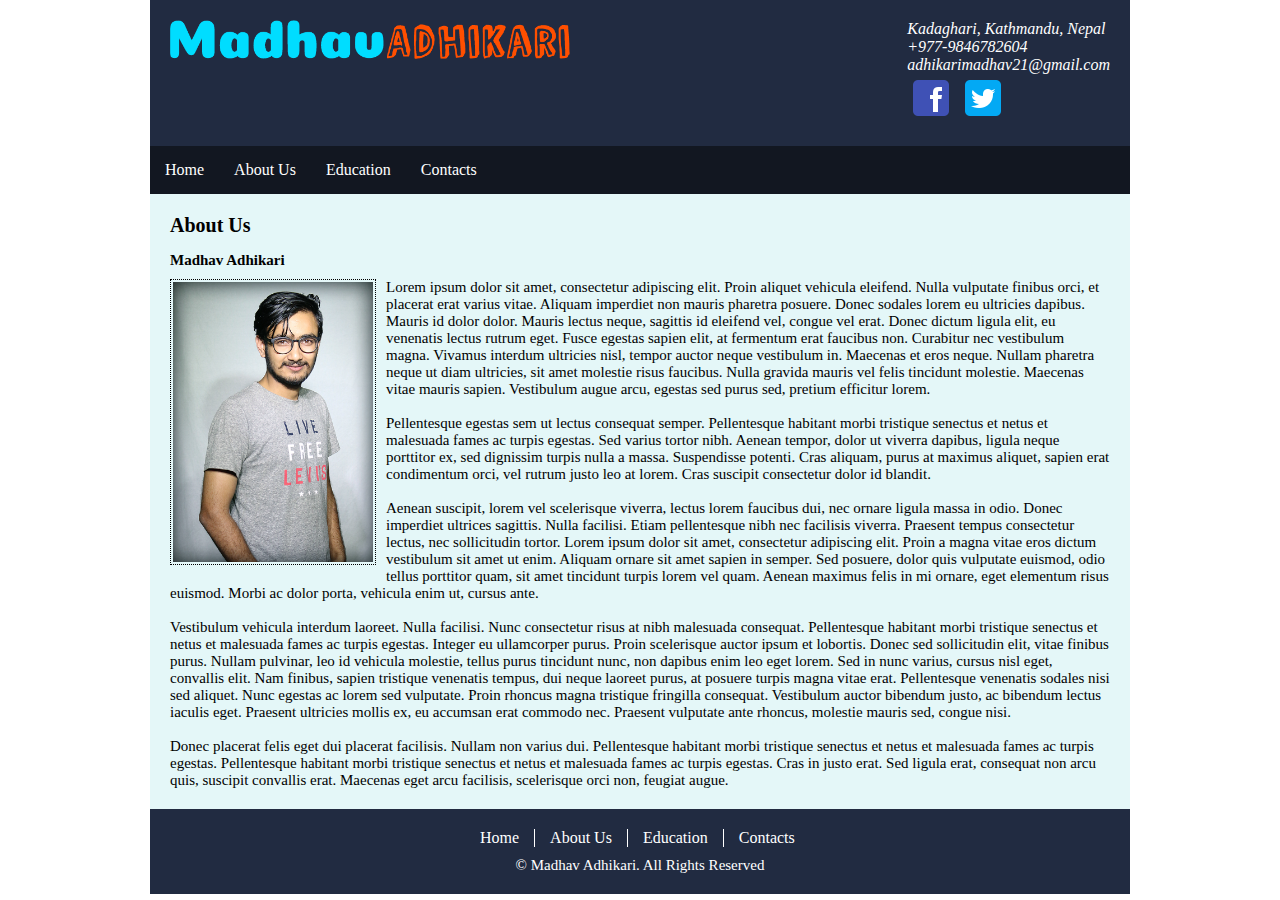
==== about.html @ 29037ae1 "ll" ====
<!DOCTYPE html>
<html>
<head>
    <title>About | Madhav Adhikari </title>
    <link rel="stylesheet" type="text/css" href="css/style.css">
</head>
<body>
<div id="container">
    <header class="header">
        <div class="logo">
            <img src="images/myLogo.png" alt="My Logo">
        </div>
        <div class="head-contact">
            <address class="head-address">
                Kadaghari, Kathmandu, Nepal <br />
                +977-9846782604 <br />
                <a href="mailto:adhikarimadhav21@gmail.com" target="_blank">adhikarimadhav21@gmail.com</a> <br />
                <a href="http://facebook.com" tar><img src="images/fb-icon.png"></a>
                <a href="http://twitter.com" target="_blank"><img src="images/twitter-icon.png"></a>
            </address>
        </div>
        <div class="clearfix"></div>
    </header>
    
   <nav class="navigation">
        <ul class="main-menu">
            <li><a href="index.html">Home</a></li>
            <li><a href="about.html">About Us</a></li>
            <li><a href="education.html">Education</a></li>
            <li><a href="contacts.html">Contacts</a></li>
            <div class="clearfix"></div>
        </ul>
    </nav>


    <section class="page-body">
        <div class="page-heading">
            <h1>About Us</h1>
        </div>
        <div class="page-content">
            <div class="page-content-heading">
                <h2>Madhav Adhikari</h2>
            </div>
            <div class="page-content-p">
                <img src="images/madhav_adhikari.jpg" class="page-image" />
                <p>
                    Lorem ipsum dolor sit amet, consectetur adipiscing elit. Proin aliquet vehicula eleifend. Nulla vulputate finibus orci, et placerat erat varius vitae. Aliquam imperdiet non mauris pharetra posuere. Donec sodales lorem eu ultricies dapibus. Mauris id dolor dolor. Mauris lectus neque, sagittis id eleifend vel, congue vel erat. Donec dictum ligula elit, eu venenatis lectus rutrum eget. Fusce egestas sapien elit, at fermentum erat faucibus non. Curabitur nec vestibulum magna. Vivamus interdum ultricies nisl, tempor auctor neque vestibulum in. Maecenas et eros neque. Nullam pharetra neque ut diam ultricies, sit amet molestie risus faucibus. Nulla gravida mauris vel felis tincidunt molestie. Maecenas vitae mauris sapien. Vestibulum augue arcu, egestas sed purus sed, pretium efficitur lorem.

                    <br /><br />

                    Pellentesque egestas sem ut lectus consequat semper. Pellentesque habitant morbi tristique senectus et netus et malesuada fames ac turpis egestas. Sed varius tortor nibh. Aenean tempor, dolor ut viverra dapibus, ligula neque porttitor ex, sed dignissim turpis nulla a massa. Suspendisse potenti. Cras aliquam, purus at maximus aliquet, sapien erat condimentum orci, vel rutrum justo leo at lorem. Cras suscipit consectetur dolor id blandit.

                    <br /><br />

                    Aenean suscipit, lorem vel scelerisque viverra, lectus lorem faucibus dui, nec ornare ligula massa in odio. Donec imperdiet ultrices sagittis. Nulla facilisi. Etiam pellentesque nibh nec facilisis viverra. Praesent tempus consectetur lectus, nec sollicitudin tortor. Lorem ipsum dolor sit amet, consectetur adipiscing elit. Proin a magna vitae eros dictum vestibulum sit amet ut enim. Aliquam ornare sit amet sapien in semper. Sed posuere, dolor quis vulputate euismod, odio tellus porttitor quam, sit amet tincidunt turpis lorem vel quam. Aenean maximus felis in mi ornare, eget elementum risus euismod. Morbi ac dolor porta, vehicula enim ut, cursus ante.

                    <br /><br />

                    Vestibulum vehicula interdum laoreet. Nulla facilisi. Nunc consectetur risus at nibh malesuada consequat. Pellentesque habitant morbi tristique senectus et netus et malesuada fames ac turpis egestas. Integer eu ullamcorper purus. Proin scelerisque auctor ipsum et lobortis. Donec sed sollicitudin elit, vitae finibus purus. Nullam pulvinar, leo id vehicula molestie, tellus purus tincidunt nunc, non dapibus enim leo eget lorem. Sed in nunc varius, cursus nisl eget, convallis elit. Nam finibus, sapien tristique venenatis tempus, dui neque laoreet purus, at posuere turpis magna vitae erat. Pellentesque venenatis sodales nisi sed aliquet. Nunc egestas ac lorem sed vulputate. Proin rhoncus magna tristique fringilla consequat. Vestibulum auctor bibendum justo, ac bibendum lectus iaculis eget. Praesent ultricies mollis ex, eu accumsan erat commodo nec. Praesent vulputate ante rhoncus, molestie mauris sed, congue nisi.

                    <br /><br />

                    Donec placerat felis eget dui placerat facilisis. Nullam non varius dui. Pellentesque habitant morbi tristique senectus et netus et malesuada fames ac turpis egestas. Pellentesque habitant morbi tristique senectus et netus et malesuada fames ac turpis egestas. Cras in justo erat. Sed ligula erat, consequat non arcu quis, suscipit convallis erat. Maecenas eget arcu facilisis, scelerisque orci non, feugiat augue.
                </p>
            </div>
        </div>
</section>

<footer class="footer">
    <div class="foot-menu">
        <ul class="menu-bottom">
            <li><a href="index.html">Home</a></li>
            <li><a href="about.html">About Us</a></li>
            <li><a href="education.html">Education</a></li>
            <li class="last-menu-item"><a href="contacts.html">Contacts</a></li>
            <div class="clearfix"></div>
        </ul>
    </div>
    <div class="foot-copy">
        <p>&copy; Madhav Adhikari. All Rights Reserved </p>
    </div>
</footer>
</div>

</body>
</html>
---- css/style.css ----
* {
	margin: 0;
	padding: 0;
	color: #000;
}

h1 {
	font-size: 20px;
}

h2 {
	font-size: 18px;
}

h3 {
	font-size: 15px;
}

p {
	font-size: 15px;
}

a {
	color: #fff;
	text-decoration: none;
}

a:hover {
	color: #ff4f00;
	text-decoration: underline;
}

.head-address {
	color: #fff;
}

header {
	padding: 20px;
	background: #212b41;
}

.clearfix {
	clear: both;
}

#container {
	width: 980px;
	margin: 0 auto;
}

.logo {
	float: left;
}

.head-contact {
	float: right;
}

.logo img {
	width: 400px;
}

ul.main-menu {
	background: #121721;
}

ul.main-menu li {
	float: left;
	list-style: none;
	padding: 15px;
}

ul.main-menu li:hover {
	background: #ff4f00;
}

ul.main-menu li:hover a {
	color: #fff;
}

ul.main-menu li:hover a:hover {
	text-decoration: none;
}

.main-body, .page-body {
	background: #e4f7f8;
	padding: 20px;
}

.main-profile-pic {
	width: 300px; 
}

.profile-image {
	float: left;
	padding: 2px;
	background: #fff;
	width: 300px;
	border: 1px solid #000;
	margin: 10px;
}

.profile-content {
	float: left;
	width: 600px;
}

.content-p {
	width: 500px;
	margin: 0 auto;
	text-align: justify;
}

.read-more {
	padding: 10px 15px;
	background: #121721;
	text-decoration: none;
	width: 100px;
	display: block;
	margin: 15px auto;
}

.read-more:hover {
	background: #ff4f00;
	color:#fff;
	text-decoration: none;
}

.footer {
	background: #212b41;
}

.foot-menu {
	background: #212b41;
	padding-top: 20px;
	padding-bottom: 5px;
}

.menu-bottom li{
	float: left;
	list-style: none;
	padding: 0 15px;
	border-right: 1px solid #fff; 
}

.last-menu-item {
	border: none !important; 	
}

/* display, margin and width has been used here to drag menu items into center*/
.menu-bottom {
	display: block;
	margin: 0 auto;
	width: 350px;
}

.foot-copy {
	padding-bottom: 20px;
	padding-top: 5px;
}

.foot-copy p {
	color: #fff;
	text-align: center;
}

.page-content-heading h2{
	font-size: 15px;
	padding-bottom: 10px;
}

.page-image {
	width: 200px;
	float: left;
	margin-right: 10px;
	margin-bottom: 10px;
	padding: 2px;
	border: 1px dotted #000;
}

.page-heading {
	margin-bottom: 15px;
}

.contact-page-email {
	color: #000;
}

.contact-details {
	float: left;
	padding-right: 20px;
	margin-right: 20px;
}

.contact-form {
	float:left;
}

.contact-heading {
	text-align: left;
}

.contact-form form label{
	display: block;
}

.contact-form form input, .contact-form form textarea {
	margin: 5px 0 ;
	padding: 5px;
	width: 400px;
	border: 1px solid #000;
}

.submit-button {
	width: 100px;
	display: block;
	padding: 10px;
	border: 1px solid #000;
}

.address-icon {
	width: 30px;
}
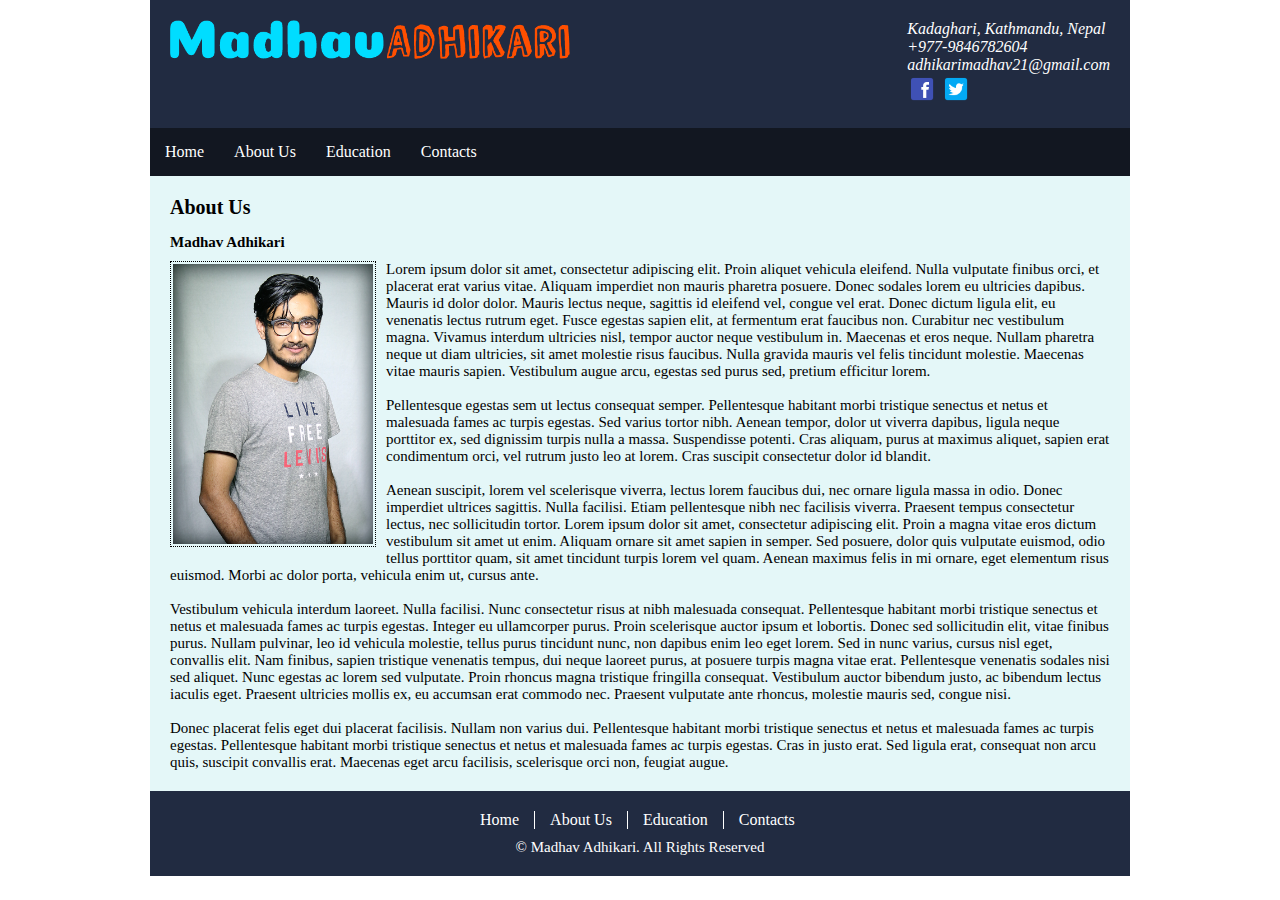
==== commit 411dd41e: "test" ====
--- a/about.html
+++ b/about.html
@@ -15,8 +15,8 @@
                 Kadaghari, Kathmandu, Nepal <br />
                 +977-9846782604 <br />
                 <a href="mailto:adhikarimadhav21@gmail.com" target="_blank">adhikarimadhav21@gmail.com</a> <br />
-                <a href="http://facebook.com" tar><img src="images/fb-icon.png"></a>
-                <a href="http://twitter.com" target="_blank"><img src="images/twitter-icon.png"></a>
+                <a href="http://facebook.com" tar><img src="images/fb-icon.png" class="address-icon"></a>
+                <a href="http://twitter.com" target="_blank"><img src="images/twitter-icon.png" class="address-icon"></
             </address>
         </div>
         <div class="clearfix"></div>
--- a/css/style.css
+++ b/css/style.css
@@ -220,4 +220,43 @@
 
 .address-icon {
 	width: 30px;
+}
+table, td {
+  border: 1px solid black;
+  border-collapse: collapse;
+}
+
+th {
+border-left: 1px solid #fff;
+  border-collapse: collapse;
+  background-color: #212b41;
+    color: white !important;
+   font-weight: bold;
+
+}
+
+th.first-th {
+	border-left: 1px solid #000;
+}
+table {
+  width:100%;
+}
+
+th, td {
+  padding: 15px;
+  text-align: left;
+  color: black;
+
+}
+
+.table-heading{
+	text-align: center;
+}
+
+tr.stripped {
+	background-color: #a5acac;
+}
+
+.page-body {
+	min-height: 340px;
 }